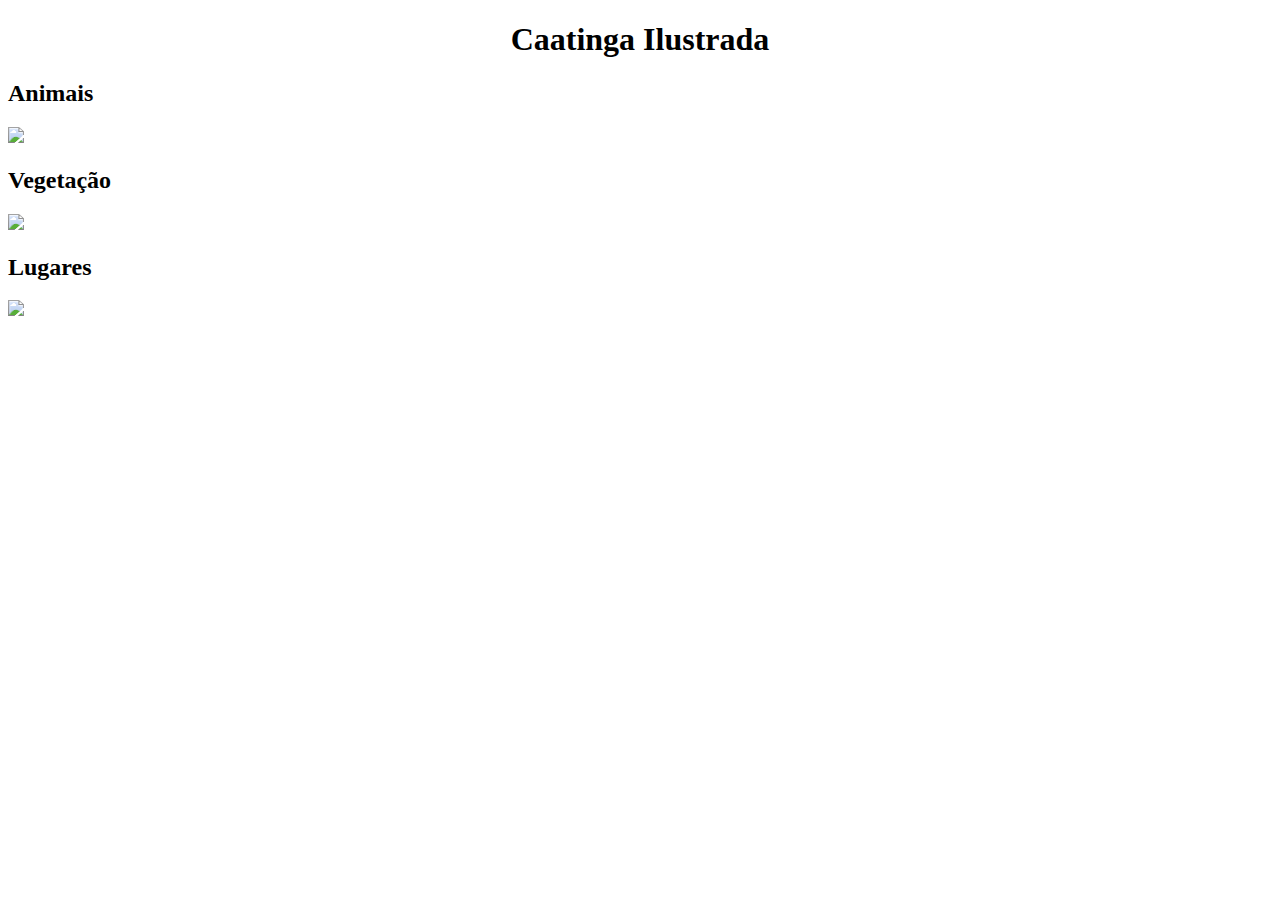
==== index.html @ cb6d99f9 "Esboço inicial" ====
<!DOCTYPE html>
<html lang="en">
<head>
    <meta charset="UTF-8">
    <meta http-equiv="X-UA-Compatible" content="IE=edge">
    <meta name="viewport" content="width=device-width, initial-scale=1.0">
    <link rel="stylesheet" href="style.css"></link>
    <title>Caatinga Ilustrada</title>
</head>

<body>
  <h1>Caatinga Ilustrada</h1>

  <section>

    <div class="card"> 
        <h2>Animais</h2>
        <img src="https://www.efecadepatos.com.br/wp-content/uploads/2020/02/SERIEMA.jpg"/>
    </div>

    <div class="card">
        <h2>Vegetação</h2>
        <img src="https://upload.wikimedia.org/wikipedia/commons/1/15/Sideroxylon_obtusifolium.jpg"/>
    </div>

    <div class="card">
        <h2>Lugares</h2>
        <img src="https://blog.buscaonibus.com.br/wp-content/uploads/2022/04/destinos-turisticos-caatinga-chapada-diamantina.jpg"/>
    </div>

  </section>

</body>
</html>
---- style.css ----
h1{
    text-align: center;
};

h2{
    text-align: center;
};

img{
    max-width: 300px;
    max-height: 200px;
};

.card{
    display: inline-block;
};
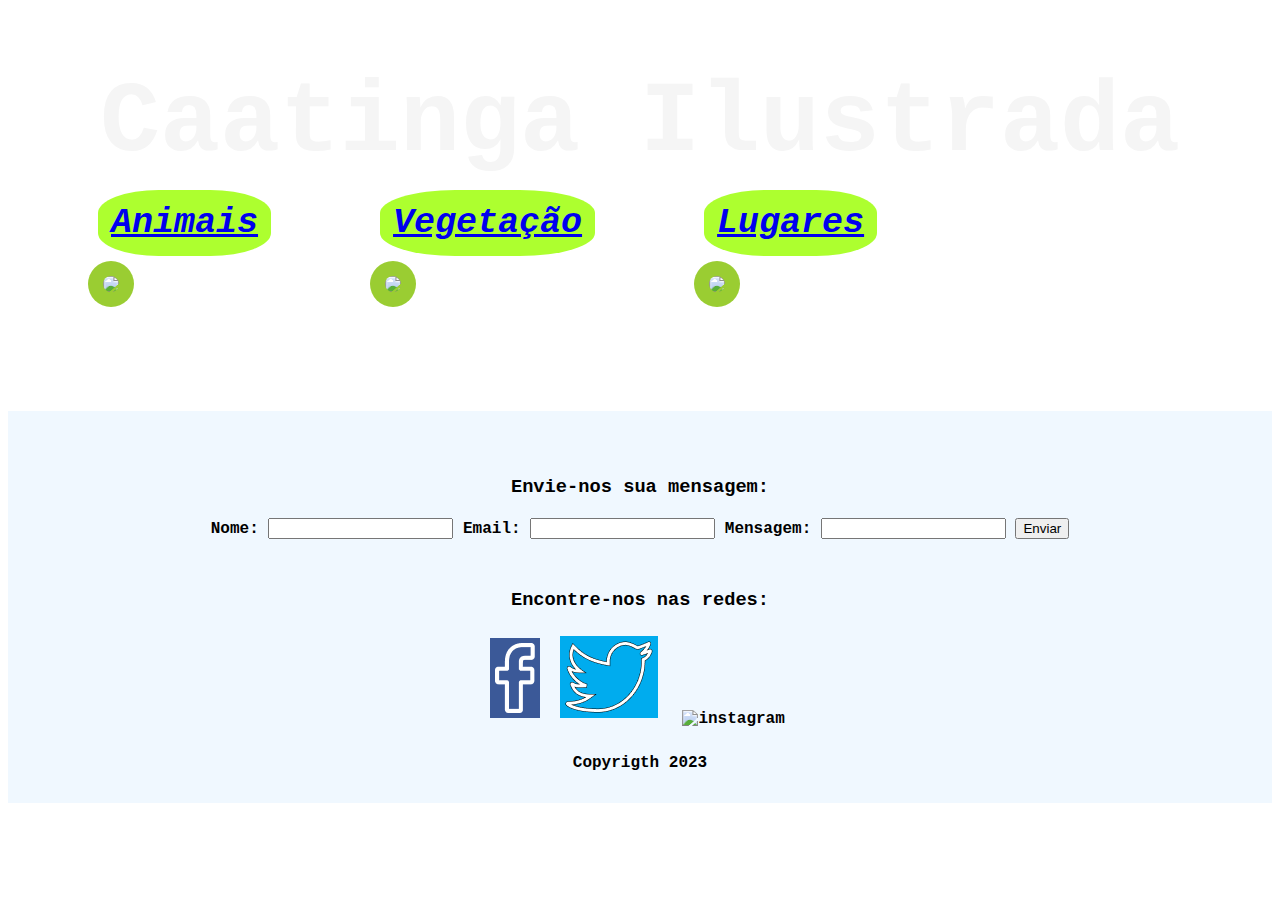
==== commit 759a0aaa: "projeto parte 2" ====
--- a/index.html
+++ b/index.html
@@ -1,34 +1,56 @@
 <!DOCTYPE html>
 <html lang="en">
-<head>
-    <meta charset="UTF-8">
-    <meta http-equiv="X-UA-Compatible" content="IE=edge">
-    <meta name="viewport" content="width=device-width, initial-scale=1.0">
-    <link rel="stylesheet" href="style.css"></link>
-    <title>Caatinga Ilustrada</title>
-</head>
+  <head>
+      <title>Caatinga Ilustrada</title>
+      <link href="style.css" rel="stylesheet"></link>
+      <meta name="viewport" content="width=device-width,inicial-scale=1.0">
+  </head>
 
-<body>
-  <h1>Caatinga Ilustrada</h1>
+  <body>
+    <h1>Caatinga Ilustrada</h1>
 
-  <section>
+    <section>
 
-    <div class="card"> 
-        <h2>Animais</h2>
-        <img src="https://www.efecadepatos.com.br/wp-content/uploads/2020/02/SERIEMA.jpg"/>
-    </div>
+      <div> 
+          <h2><a href="animais.html" target="_blanck">Animais</a></h2>
+          <img src="https://www.efecadepatos.com.br/wp-content/uploads/2020/02/SERIEMA.jpg"/>    
+      </div>
 
-    <div class="card">
-        <h2>Vegetação</h2>
-        <img src="https://upload.wikimedia.org/wikipedia/commons/1/15/Sideroxylon_obtusifolium.jpg"/>
-    </div>
+      <div>
+          <h2><a href="vegetacao.html" target="_blanck">Vegetação</a></h2>
+          <img src="https://upload.wikimedia.org/wikipedia/commons/1/15/Sideroxylon_obtusifolium.jpg"/>
+      </div>
 
-    <div class="card">
-        <h2>Lugares</h2>
-        <img src="https://blog.buscaonibus.com.br/wp-content/uploads/2022/04/destinos-turisticos-caatinga-chapada-diamantina.jpg"/>
-    </div>
+      <div>
+          <h2><a href="lugares.html" target="_blanck">Lugares</a></h2>
+          <img src="https://blog.buscaonibus.com.br/wp-content/uploads/2022/04/destinos-turisticos-caatinga-chapada-diamantina.jpg"/>
+      </div>
 
-  </section>
+    </section>
 
-</body>
+    <footer>
+      <h3>Envie-nos sua mensagem:</h3>
+      <form>
+        <label for="nome">Nome:</label>
+        <input id="nome" type="text">
+    
+        <label for="email">Email:</label>
+        <input id="email" type="email">
+  
+        <label for="mensagem">Mensagem:</label>
+        <input id="mensagem" type="text">
+        
+        <button id="botaoenviar">Enviar</button>
+      </form>
+
+      <h3>Encontre-nos nas redes:</h3>
+      <img src="IMG/facebook.png" alt="facebook" id="facebook">
+      <img src="IMG/twitter.png" alt="twitter" id="twitter">
+      <img src="https://i2.wp.com/www.multarte.com.br/wp-content/uploads/2019/03/logo-instagram-png-fundo-transparente13.png?fit=696%2C696&ssl=1" alt="instagram" id="instagram">
+      <p>Copyrigth 2023</p>
+    </footer>
+
+    <script type="text/javascript" src="script.js"></script>
+  </body>
+  
 </html>--- a/style.css
+++ b/style.css
@@ -1,18 +1,109 @@
 h1{
-    text-align: center;
-};
+font-size: 100px;
+font-family:'Courier New', Courier, monospace;
+text-align: center;
+color: whitesmoke;
+margin-bottom: 0;
+}
+
+.cabeçalho{
+    font-size: 20px;
+    text-align:left;
+    margin-left:100px;
+    color: azure;
+    margin-top: 10px;
+    margin-bottom: 50px;
+}
 
 h2{
+    font-size: 35px;
     text-align: center;
-};
+    margin-top: 10px;
+    margin-bottom: 5px;
+    margin-left: 90px;
+    padding: 13px;
+    font-family: 'Courier New', Courier, monospace;
+    font-style: italic;
+    font-weight: bold;
+    color: rgb(13, 11, 165);
+    background-color: greenyellow;
+    max-width: 300px;
+    border-radius: 35%;
+}
 
 img{
     max-width: 300px;
-    max-height: 200px;
-};
+    max-height: 300px;
+    align-items: center;
+    margin-left:80px;
+    margin-right: 10px;
+    padding: 15px;
+    background-color: yellowgreen;
+    border-radius: 30px;
+    }
 
-.card{
+details{
+    background-color: yellowgreen;
+    border-radius: 30px;
+    max-width: 300px;
+    padding: 20px;
+    margin-left: 90px;
+    margin-bottom: 50px;
+    color: rgb(13, 11, 165);
+    }
+
+details p{
+    line-height: 1.5;
+}
+
+div{
     display: inline-block;
-};
+    margin-right: 15px;
+    margin-left: 0;
+}
 
+body{
+    background-image: url(https://www.letrasambientais.org.br/img/posts/mR01ZE.jpg);
+    background-repeat: no-repeat;
+    background-size: cover;
+}
 
+footer{
+    font-family: 'Courier New', Courier, monospace;
+    font-size: 20 px;
+    text-align: center;
+    margin-top: 100px;
+    margin-bottom: 40px;
+    padding: 15px;
+    font-weight: bold;
+    color: black;
+    background-color: aliceblue;
+}
+
+footer h3{
+    font-family: 'Courier New', Courier, monospace;
+    font-size: 20 px;
+    margin-top: 50px;
+    margin-bottom: 20px;
+    
+}
+
+footer img{
+    margin: 5px;
+    padding: 5px;
+    border-radius: 0;
+}
+
+#facebook{
+    background-color: #3b5998;
+}
+
+#twitter{
+    background-color: #00acee;
+}
+
+#instagram{
+    width: 80px;
+    height: 80px;
+    background-color: aliceblue;
+}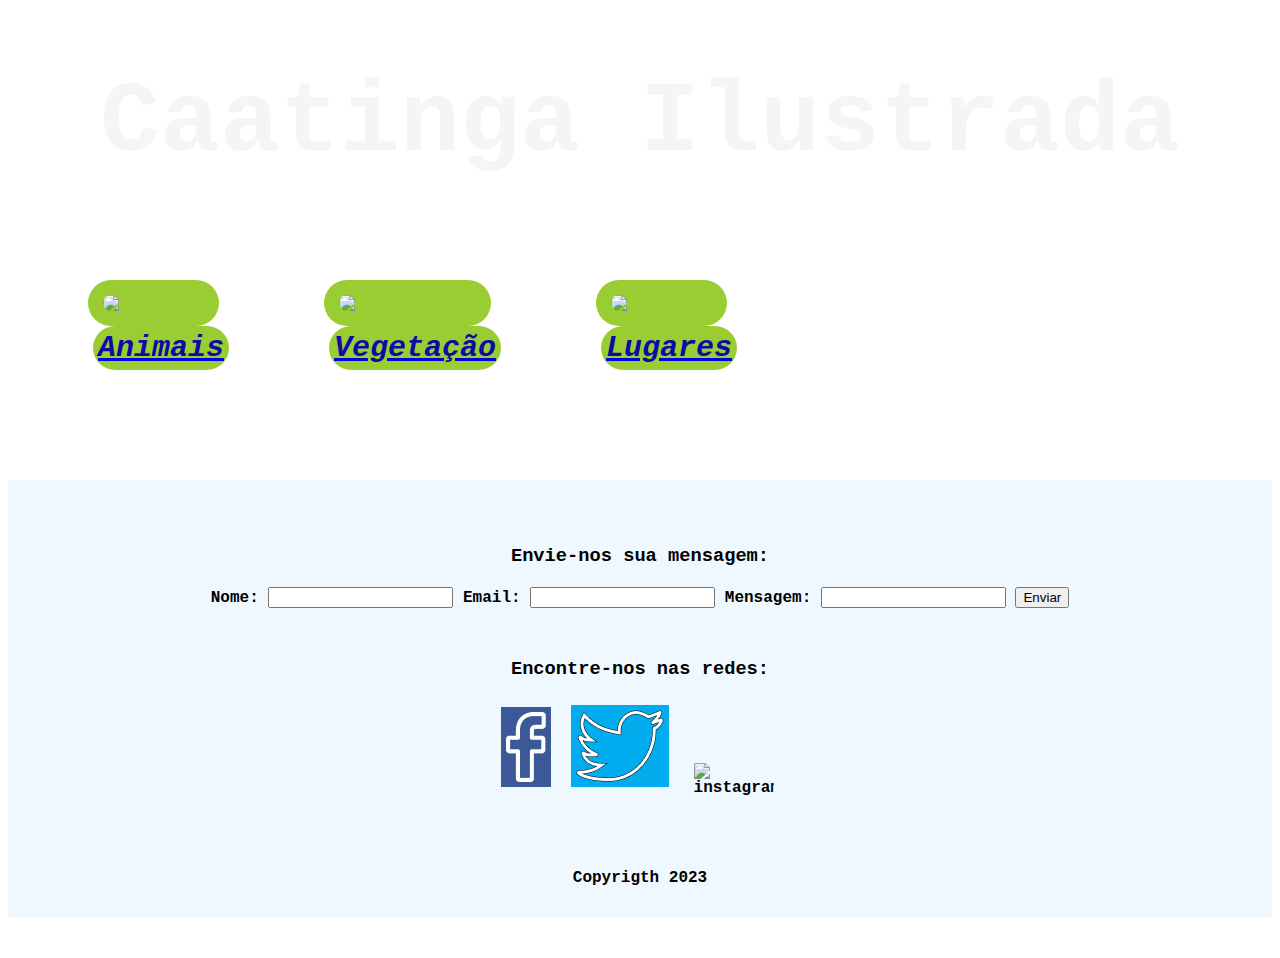
==== commit f2e034cf: "Projeto final" ====
--- a/index.html
+++ b/index.html
@@ -9,38 +9,33 @@
   <body>
     <h1>Caatinga Ilustrada</h1>
 
-    <section>
-
-      <div> 
-          <h2><a href="animais.html" target="_blanck">Animais</a></h2>
-          <img src="https://www.efecadepatos.com.br/wp-content/uploads/2020/02/SERIEMA.jpg"/>    
-      </div>
-
-      <div>
-          <h2><a href="vegetacao.html" target="_blanck">Vegetação</a></h2>
-          <img src="https://upload.wikimedia.org/wikipedia/commons/1/15/Sideroxylon_obtusifolium.jpg"/>
-      </div>
-
-      <div>
-          <h2><a href="lugares.html" target="_blanck">Lugares</a></h2>
-          <img src="https://blog.buscaonibus.com.br/wp-content/uploads/2022/04/destinos-turisticos-caatinga-chapada-diamantina.jpg"/>
-      </div>
+    <section id="categories">
 
     </section>
 
     <footer>
       <h3>Envie-nos sua mensagem:</h3>
       <form>
-        <label for="nome">Nome:</label>
-        <input id="nome" type="text">
-    
-        <label for="email">Email:</label>
-        <input id="email" type="email">
-  
-        <label for="mensagem">Mensagem:</label>
-        <input id="mensagem" type="text">
+
+        <div class="form">
+          <label for="nome">Nome:</label>
+          <input id="nome" type="text">
+        </div>
+
+        <div class="form">
+          <label for="email">Email:</label>
+          <input id="email" type="email">
+        </div>
+
+        <div class="form">
+          <label for="mensagem">Mensagem:</label>
+          <input id="mensagem" type="text">
+        </div>
         
-        <button id="botaoenviar">Enviar</button>
+        <div class="form">
+          <button id="botaoenviar">Enviar</button>
+        </div>
+        
       </form>
 
       <h3>Encontre-nos nas redes:</h3>
--- a/style.css
+++ b/style.css
@@ -1,3 +1,9 @@
+body{
+    background-image: url(https://www.letrasambientais.org.br/img/posts/mR01ZE.jpg);
+    background-repeat: no-repeat;
+    background-size: cover;
+}
+
 h1{
 font-size: 100px;
 font-family:'Courier New', Courier, monospace;
@@ -6,8 +12,48 @@
 margin-bottom: 0;
 }
 
+@media(max-width:768px){
+    h1{
+        font-size: 80px ;
+        margin-left: 40px;
+        text-align: left;
+    }
+}
+
+@media(max-width:540px){
+    h1{
+        font-size: 60px ;
+    }
+}
+
+@media (max-width:514px){
+    h1{
+        font-size: 50px ;
+    }
+}
+
+@media(max-width: 435px){
+    h1{
+        font-size: 40px;
+        margin-left: 50px;
+    }
+}
+
+@media(max-width: 400px){
+    h1{
+        font-size: 30px;
+        margin-left: 20px;
+    }
+}
+
+@media(max-width: 350px){
+    h1{
+        font-size: 25px;
+    }
+}
+
 .cabeçalho{
-    font-size: 20px;
+    font-size: 30px;
     text-align:left;
     margin-left:100px;
     color: azure;
@@ -15,21 +61,66 @@
     margin-bottom: 50px;
 }
 
+
+@media(max-width:768px){
+    .cabeçalho{
+margin-left: 40px;
+    }
+}
+
+@media(max-width:478px){
+    .cabeçalho{
+font-size: 25px;
+    }
+}
+
+@media(max-width: 435px){
+    .cabeçalho{
+        margin-bottom: 15px;
+    }
+}
+
+@media(max-width:400px){
+    .cabeçalho{
+margin-left: 20px;
+font-size: 20px;
+}
+}
+
+.bloco{
+    display: flex;
+    flex-direction: column;
+}
+
+.card{
+    display: inline-block;
+    margin-right: 15px;
+    margin-left: 0;
+}
+
+
 h2{
-    font-size: 35px;
+    font-size: 30px;
+    margin-top: 0px;
+    margin-bottom: 10px;
+    margin-left: 85px;
     text-align: center;
-    margin-top: 10px;
-    margin-bottom: 5px;
-    margin-left: 90px;
-    padding: 13px;
+    padding: 5px;
     font-family: 'Courier New', Courier, monospace;
     font-style: italic;
     font-weight: bold;
     color: rgb(13, 11, 165);
-    background-color: greenyellow;
     max-width: 300px;
-    border-radius: 35%;
-}
+    background-color: yellowgreen;
+    border-radius: 25px;
+}
+
+@media(max-width: 400px){
+    h2{
+font-size: 20px;
+    }
+}
+
 
 img{
     max-width: 300px;
@@ -37,9 +128,16 @@
     align-items: center;
     margin-left:80px;
     margin-right: 10px;
+    margin-top: 100px;
     padding: 15px;
     background-color: yellowgreen;
     border-radius: 30px;
+    }
+
+@media(max-width: 435px){
+        img{
+           margin-top: 50px;
+        }
     }
 
 details{
@@ -47,25 +145,47 @@
     border-radius: 30px;
     max-width: 300px;
     padding: 20px;
-    margin-left: 90px;
+    margin-left: 80px;
     margin-bottom: 50px;
     color: rgb(13, 11, 165);
     }
 
+@media(max-width:538px){
+        h2, img, details{
+            margin-left: 30px;
+        }
+    }
+
+@media(max-width:478px){
+        h2, img, details{
+            margin-left: 15px;
+        }
+    }
+
+@media(max-width: 435px){
+    h2, img, details{
+        width: 70%;
+    }
+}
+
+@media(max-width: 400px){
+    h2, img, details{
+        margin-right: 0;
+        margin-left: 40px;
+    }
+}
+
 details p{
     line-height: 1.5;
-}
-
-div{
-    display: inline-block;
-    margin-right: 15px;
-    margin-left: 0;
-}
-
-body{
-    background-image: url(https://www.letrasambientais.org.br/img/posts/mR01ZE.jpg);
-    background-repeat: no-repeat;
-    background-size: cover;
+    text-align: justify;
+}
+
+summary{
+    font-size: 25px;
+}
+
+blockquote{
+    font-style: italic;
 }
 
 footer{
@@ -80,6 +200,27 @@
     background-color: aliceblue;
 }
 
+@media(max-width: 768px){
+    footer{
+        width: 100%;
+        padding: 0;
+        margin-right: 5px;
+    }
+}
+
+.form{
+    display: inline-block;
+}
+
+@media(max-width: 768px){
+    .form{
+        display: flex;
+        flex-direction: column;
+        padding: 10px;
+    }
+}
+
+
 footer h3{
     font-family: 'Courier New', Courier, monospace;
     font-size: 20 px;
@@ -92,6 +233,21 @@
     margin: 5px;
     padding: 5px;
     border-radius: 0;
+    display: inline-block;
+}
+
+@media(max-width:435px){
+    footer img{
+    width: auto;
+    }
+}
+
+@media(max-width:303px){
+    footer img{
+    width:40px;
+    height: 40px;
+    margin: 3px;
+    }
 }
 
 #facebook{
@@ -106,4 +262,11 @@
     width: 80px;
     height: 80px;
     background-color: aliceblue;
+}
+
+@media(max-width:303px){
+    #instagram{
+    width:50px;
+    height: 50px;
+    }
 }